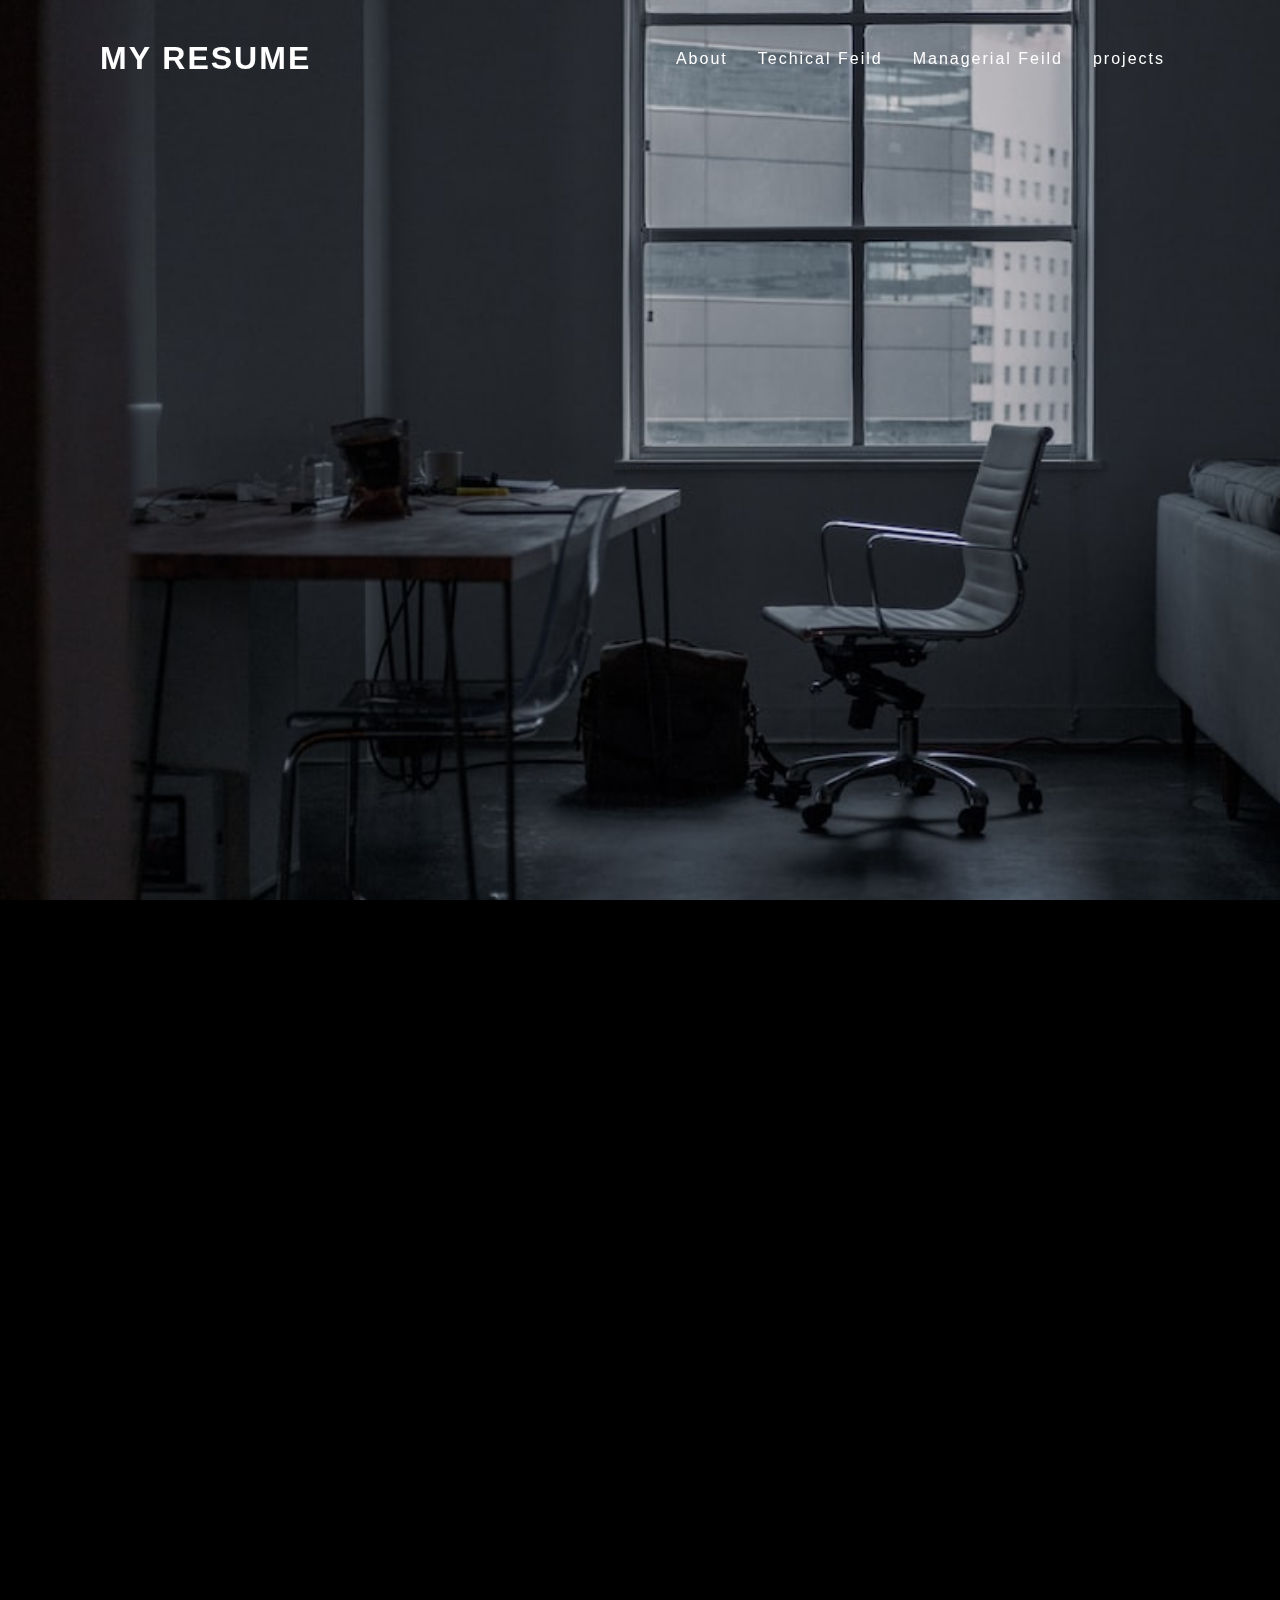
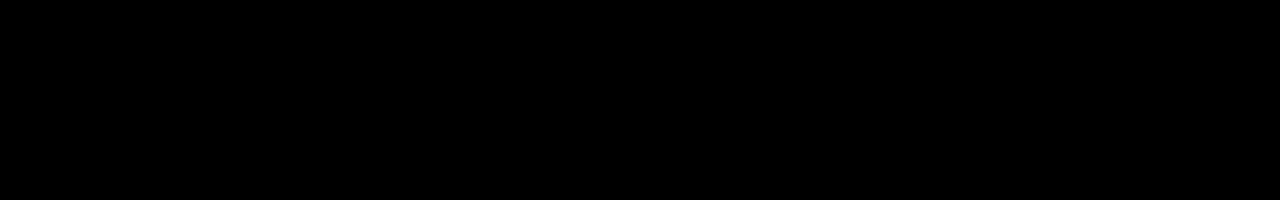
==== home.html @ c80bf913 "Add files via upload" ====
<!DOCTYPE html> 
<head>
    <meta charset="UTF-8">
  <meta name="description" content="Free Web tutorials">
  <meta name="keywords" content="HTML, CSS, JavaScript">
  <meta name="author" content="John Doe">
  <meta name="viewport" content="width=device-width, initial-scale=1.0">
  <link rel="stylesheet" href="style.css">
  <title>Resume</title>
</head>
<body>
  <header>
  <a href="home.html" class="logo">my resume</a>
  <ul>
  <li><a href="index.html">About</a></li>
 <li><a href="tech.html">Techical Feild</a></li>
 <li><a href="manage.html">Managerial Feild</a></li>
 <li> <a href="project.html">projects</a></li>
   </ul> 
  </header>
  <section class="banner"></section>
  <script src="style.js">
  </script>
</body>
</html>
---- style.css ----
*
{
padding: 0;
margin: 0;
box-sizing: border-box;
font-family:sans-serif;
}
body
{
 background: #000;
 min-height: 200vh;
}
header{
   
  display: flex;
  transition:0.6s;
  width: 100%;
  top: 0;
  justify-content: space-between;
  left: 0;
  position: fixed;
  padding: 40px 100px;
  align-items: center;
  z-index: 100000;
}

header .logo
{
  position: relative;
  font-weight: 700;
  text-decoration: none;
  font-size: 2em;
  text-transform: uppercase;
  letter-spacing: 2px;
  transition: 0.6s;
  color:#fff;
}

header ul
{
  position: relative;
  display: flex;
  justify-content: center;
  align-items: center;
}
header ul li
{
  position: relative;
  list-style-type:none;
}
header ul li a
{
  position: relative;
  margin: 0 15px;
  text-decoration: none;
  color: #fff;
  letter-spacing: 2px;
  font-weight: 500px;
  transition: 0.6s;
}

.banner
{
  position: relative;
  width: 100%;
  height: 100vh;
  background: url("photo.jpeg");
  background-size: cover;
}


header.sticky .logo,
header.sticky ul li a
{
 color: #000;
}
header.sticky
{
  padding: 5px 100px;
  background: #fff;
}
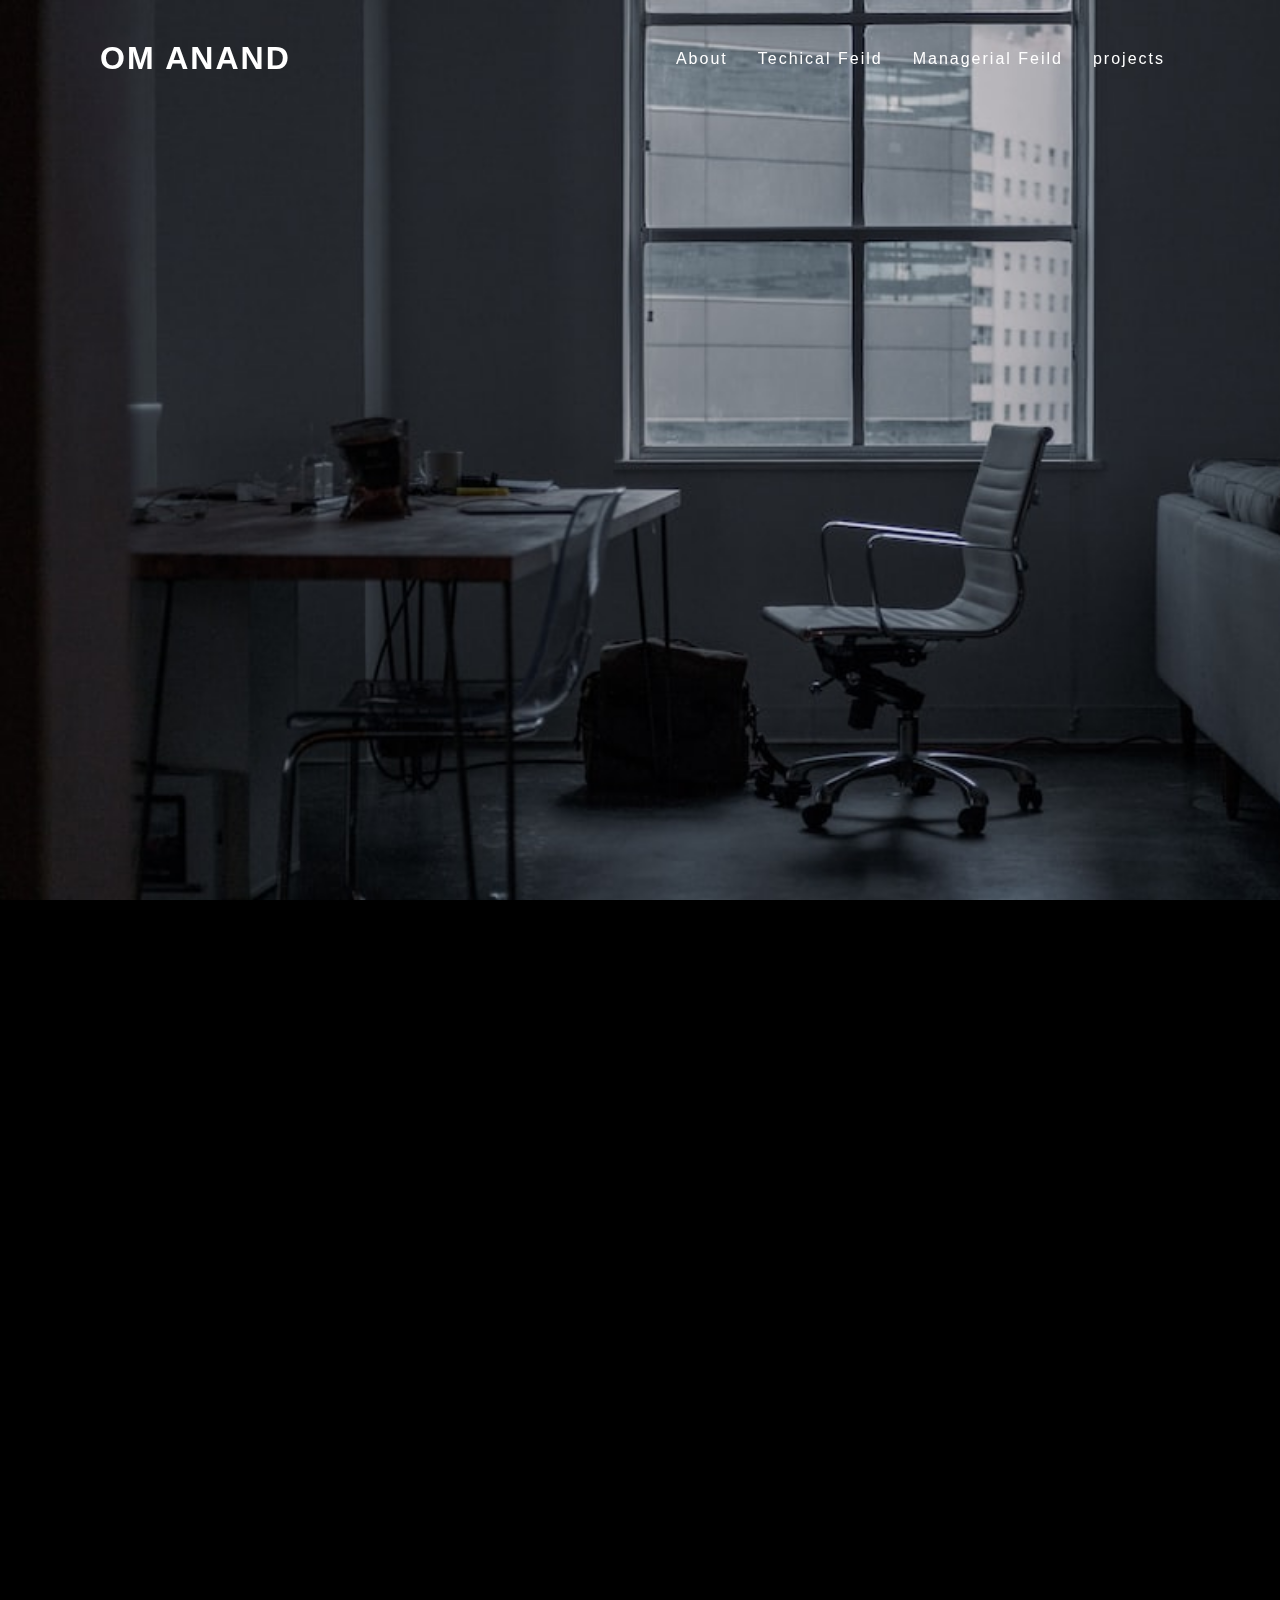
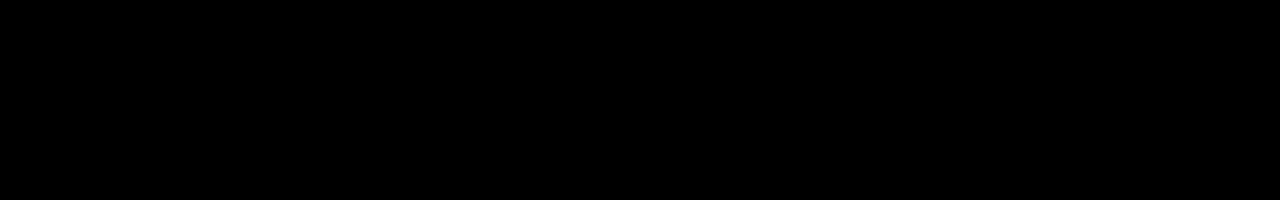
==== commit 64d20040: "Update home.html" ====
--- a/home.html
+++ b/home.html
@@ -10,7 +10,7 @@
 </head>
 <body>
   <header>
-  <a href="home.html" class="logo">my resume</a>
+  <a href="home.html" class="logo">Om Anand</a>
   <ul>
   <li><a href="index.html">About</a></li>
  <li><a href="tech.html">Techical Feild</a></li>
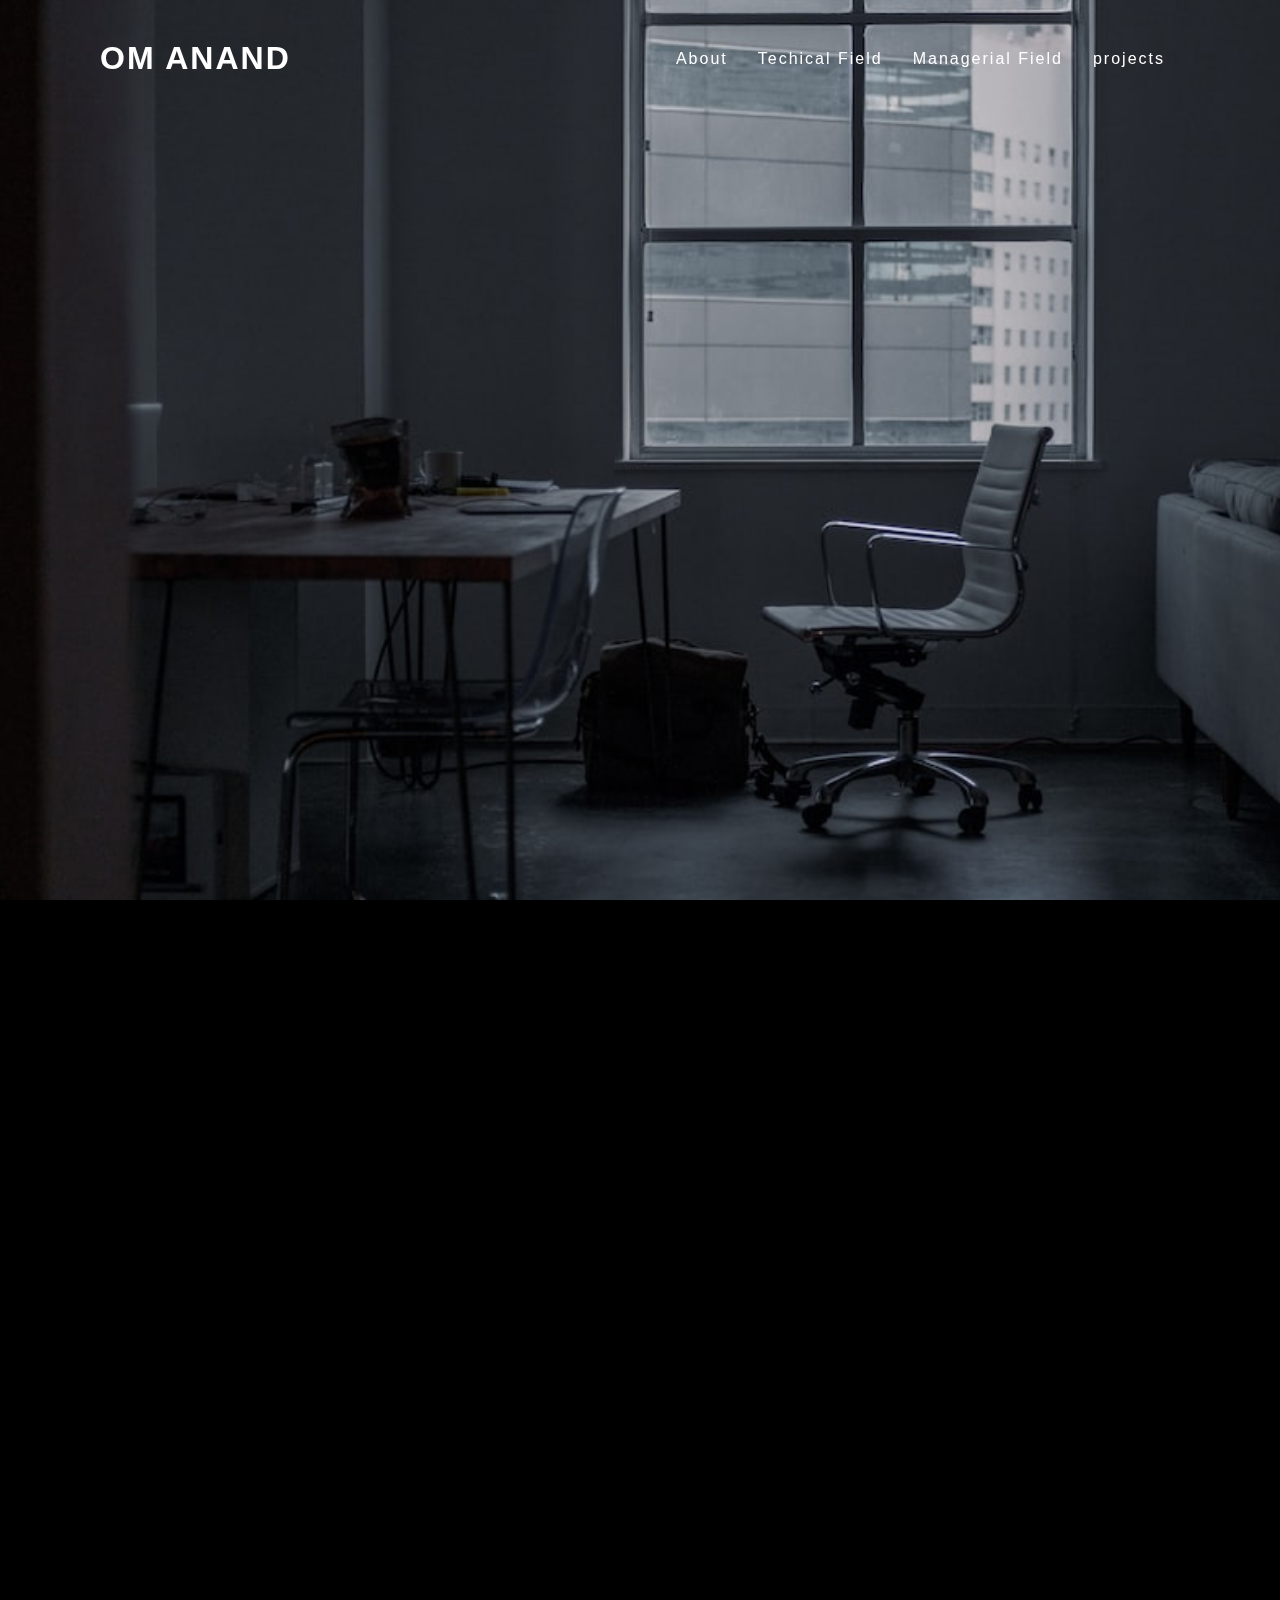
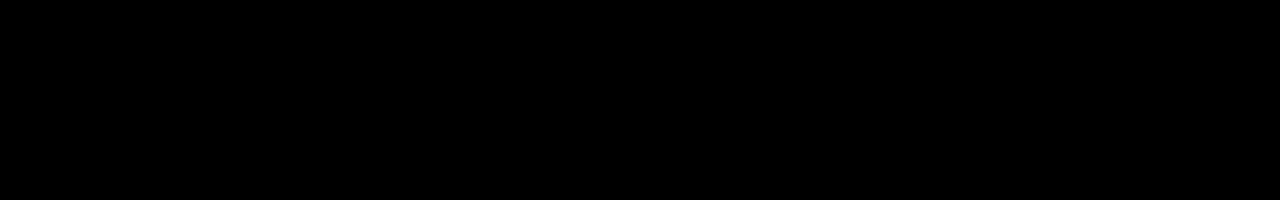
==== commit fc5545d3: "Update home.html" ====
--- a/home.html
+++ b/home.html
@@ -10,11 +10,11 @@
 </head>
 <body>
   <header>
-  <a href="home.html" class="logo">Om Anand</a>
+  <a href="home.html" class="logo">OM ANAND</a>
   <ul>
   <li><a href="index.html">About</a></li>
- <li><a href="tech.html">Techical Feild</a></li>
- <li><a href="manage.html">Managerial Feild</a></li>
+ <li><a href="tech.html">Techical Field</a></li>
+ <li><a href="manage.html">Managerial Field</a></li>
  <li> <a href="project.html">projects</a></li>
    </ul> 
   </header>
